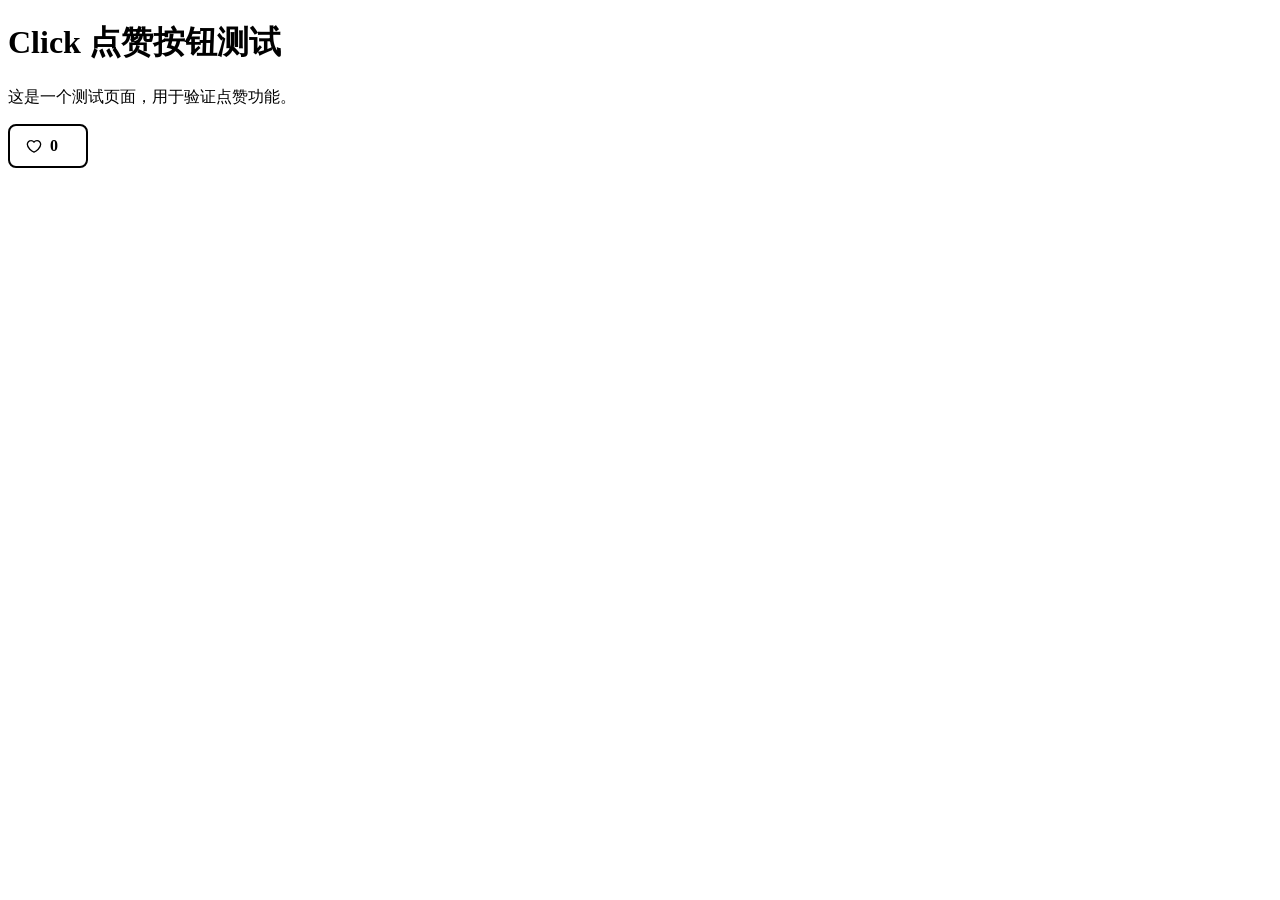
==== static/test.html @ 978d1f3b "Add test page for click functionality" ====
<!DOCTYPE html>
<html lang="zh">
<head>
    <meta charset="UTF-8">
    <meta name="viewport" content="width=device-width, initial-scale=1.0">
    <title>Click 测试页面</title>
    <link rel="stylesheet" href="click.css">
</head>
<body>
    <h1>Click 点赞按钮测试</h1>
    <p>这是一个测试页面，用于验证点赞功能。</p>
    <button class="click-button" data-slug="/test-page" aria-hidden="true">👍 点赞</button>
    <script src="click.js"></script>
</body>
</html>
---- static/click.css ----
/* Click Button Styles */
.click-button {
    display: inline-flex;
    align-items: center;
    gap: 8px;
    margin: 0;
    padding: 8px 16px;
    font-size: 16px;
    line-height: 1.5;
    cursor: pointer;
    border: 2px solid currentColor;
    border-radius: 8px;
    background: transparent;
    color: inherit;
    transition: all 0.2s ease;
    font-family: inherit;
}

.click-button:hover:not([aria-disabled="true"]) {
    background: currentColor;
    color: white;
    transform: translateY(-2px);
    box-shadow: 0 4px 8px rgba(0, 0, 0, 0.1);
}

.click-button:active:not([aria-disabled="true"]) {
    transform: translateY(0);
}

.click-button:focus {
    outline: 2px solid currentColor;
    outline-offset: 2px;
}

.click-button[aria-disabled="true"] {
    cursor: default;
    opacity: 0.7;
}

.click-button .icon {
    display: inline-flex;
    align-items: center;
    transition: transform 0.2s ease;
}

.click-button .counter {
    font-weight: 600;
    min-width: 20px;
    text-align: left;
}



/* Dark mode support */
@media (prefers-color-scheme: dark) {
    .click-button {
        border-color: #888;
        color: #ff8e2d;
    }
    
    .click-button:hover:not([aria-disabled="true"]) {
        background: #444;
        color: white;
        border-color: #666;
    }
}

/* Accessibility: Reduce motion for users who prefer it */
@media (prefers-reduced-motion: reduce) {
    .click-button,
    .click-button .icon {
        transition: none;
        animation: none;
    }
    
    .click-button:hover:not([aria-disabled="true"]) {
        transform: none;
    }
}

/* Loading state */
.click-button.click-loading {
    position: relative;
    pointer-events: none;
}

.click-button.click-loading::after {
    content: '';
    position: absolute;
    width: 16px;
    height: 16px;
    margin: auto;
    border: 2px solid transparent;
    border-top-color: currentColor;
    border-radius: 50%;
    animation: spin 1s linear infinite;
}

@keyframes spin {
    0% { transform: rotate(0deg); }
    100% { transform: rotate(360deg); }
}

/* Feedback messages */
.click-feedback {
    margin-top: 8px;
    padding: 8px 12px;
    border-radius: 6px;
    font-size: 14px;
    font-weight: 500;
    opacity: 0;
    animation: fadeIn 0.3s ease forwards;
    max-width: 280px;
}

.click-feedback-success {
    background: red;
    color: #ff8e2d;
    border: 1px solid #c3e6cb;
}

.click-feedback-error {
    background: #f8d7da;
    color: #721c24;
    border: 1px solid #f5c6cb;
}

.click-feedback-info {
    background: #d1ecf1;
    color: #0c5460;
    border: 1px solid #bee5eb;
}

@keyframes fadeIn {
    from { opacity: 0; transform: translateY(-10px); }
    to { opacity: 1; transform: translateY(0); }
}

/* Dark mode feedback */
@media (prefers-color-scheme: dark) {
    .click-feedback-success {
        background: rgba(40, 167, 69, 0.1);
        color: #ff8e2d;
        border-color: rgba(40, 167, 69, 0.3);
    }
    
    .click-feedback-error {
        background: rgba(220, 53, 69, 0.1);
        color: #ff8e2d;
        border-color: rgba(220, 53, 69, 0.3);
    }
    
    .click-feedback-info {
        background: rgba(23, 162, 184, 0.1);
        color: #ff8e2d;
        border-color: rgba(23, 162, 184, 0.3);
    }
}


.click-button:not([aria-disabled="true"]) {
    position: relative;
    overflow: hidden;
}

.click-button:not([aria-disabled="true"])::before {
    content: '';
    position: absolute;
    top: 50%;
    left: 50%;
    width: 0;
    height: 0;
    border-radius: 50%;
    background: rgba(255, 255, 255, 0.3);
    transform: translate(-50%, -50%);
    transition: width 0.3s ease, height 0.3s ease;
}

.click-button:active:not([aria-disabled="true"])::before {
    width: 300px;
    height: 300px;
}

.click-button.clicked {
    animation: click-success 0.6s cubic-bezier(0.68, -0.55, 0.265, 1.55);
}

.click-button.clicked .icon {
    animation: icon-bounce 0.6s ease;
}

@keyframes click-success {
    0% {
        transform: scale(1);
    }
    25% {
        transform: scale(0.95);
    }
    50% {
        transform: scale(1.05);
    }
    100% {
        transform: scale(1);
    }
}

@keyframes icon-bounce {
    0%, 20%, 50%, 80%, 100% {
        transform: translateY(0);
    }
    40% {
        transform: translateY(-4px);
    }
    60% {
        transform: translateY(-2px);
    }
}

/* Particle effect on click (optional enhancement) */
.click-particles {
    position: absolute;
    pointer-events: none;
    top: 0;
    left: 0;
    width: 100%;
    height: 100%;
    overflow: hidden;
}

.click-particle {
    position: absolute;
    width: 4px;
    height: 4px;
    background: currentColor;
    border-radius: 50%;
    opacity: 0.8;
    animation: particle-float 0.8s ease-out forwards;
}

@keyframes particle-float {
    0% {
        opacity: 0.8;
        transform: translateY(0) scale(1);
    }
    100% {
        opacity: 0;
        transform: translateY(-20px) scale(0.5);
    }
}


        min-height: 44px; /* iOS recommended minimum touch target */
        min-width: 44px;
        padding: 12px 20px;
        font-size: 16px; /* Prevents zoom on iOS */
        -webkit-tap-highlight-color: rgba(0, 0, 0, 0.1);
        -webkit-touch-callout: none;
        -webkit-user-select: none;
        -moz-user-select: none;
        -ms-user-select: none;
        user-select: none;
    }
    
    .click-button:active:not([aria-disabled="true"]) {
        transform: scale(0.98);
        transition: transform 0.1s ease;
    }
    
    /* Improve touch feedback on mobile */
    .click-button:not([aria-disabled="true"]) {
        transition: all 0.15s ease;
    }
    
    .click-button:not([aria-disabled="true"]):active {
        background: rgba(255, 255, 255, 0.2);
        transform: scale(0.96);
    }
    
    /* Prevent text selection on buttons */
    .click-button {
        -webkit-touch-callout: none;
        -webkit-user-select: none;
        -khtml-user-select: none;
        -moz-user-select: none;
        -ms-user-select: none;
        user-select: none;
    }
}

/* Touch device specific styles */
@media (hover: none) and (pointer: coarse) {
    .click-button {
        /* Larger touch targets for touch devices */
        padding: 16px 24px;
        margin: 4px;
    }
    
    .click-button:hover:not([aria-disabled="true"]) {
        /* Remove hover effects on touch devices */
        background: transparent;
        transform: none;
        box-shadow: none;
    }
    
    .click-button:focus {
        /* Enhanced focus for keyboard navigation on touch devices */
        outline: 3px solid currentColor;
        outline-offset: 2px;
    }
}

/* High DPI display optimizations */
@media (-webkit-min-device-pixel-ratio: 2), (min-resolution: 192dpi) {
    .click-button {
        border-width: 1px; /* Thinner borders on high DPI */
    }
    
    .click-feedback {
        border-width: 0.5px;
    }
}

/* iOS specific optimizations */
@supports (-webkit-touch-callout: none) {
    .click-button {
        /* iOS momentum scrolling can interfere with buttons */
        -webkit-overflow-scrolling: touch;
    }
    
    /* Prevent iOS bounce scrolling on button containers */
    .demo-item {
        -webkit-overflow-scrolling: touch;
    }
}

/* Touch active state for mobile */
.click-button.touch-active:not([aria-disabled="true"]) {
    background: rgba(255, 255, 255, 0.1);
    transform: scale(0.98);
    transition: all 0.1s ease;
}

@media (prefers-color-scheme: dark) {
    .click-button.touch-active:not([aria-disabled="true"]) {
        background: rgba(255, 255, 255, 0.05);
    }
}

/* Mobile optimizations */
@media (max-width: 768px) {
    .click-feedback {
        max-width: 240px;
        font-size: 13px;
        padding: 6px 10px;
    }

    .click-button {
        min-height: 44px; /* iOS recommended minimum touch target */
        min-width: 44px;
        padding: 12px 20px;
        font-size: 16px; /* Prevents zoom on iOS */
        -webkit-tap-highlight-color: rgba(0, 0, 0, 0.1);
        -webkit-touch-callout: none;
        -webkit-user-select: none;
        -moz-user-select: none;
        -ms-user-select: none;
        user-select: none;
    }

    .click-button:active:not([aria-disabled="true"]) {
        transform: scale(0.98);
        transition: transform 0.1s ease;
    }

    /* Improve touch feedback on mobile */
    .click-button:not([aria-disabled="true"]) {
        transition: all 0.15s ease;
    }

    .click-button:not([aria-disabled="true"]):active {
        background: rgba(255, 255, 255, 0.2);
        transform: scale(0.96);
    }

    /* Prevent text selection on buttons */
    .click-button {
        -webkit-touch-callout: none;
        -webkit-user-select: none;
        -khtml-user-select: none;
        -moz-user-select: none;
        -ms-user-select: none;
        user-select: none;
    }
}
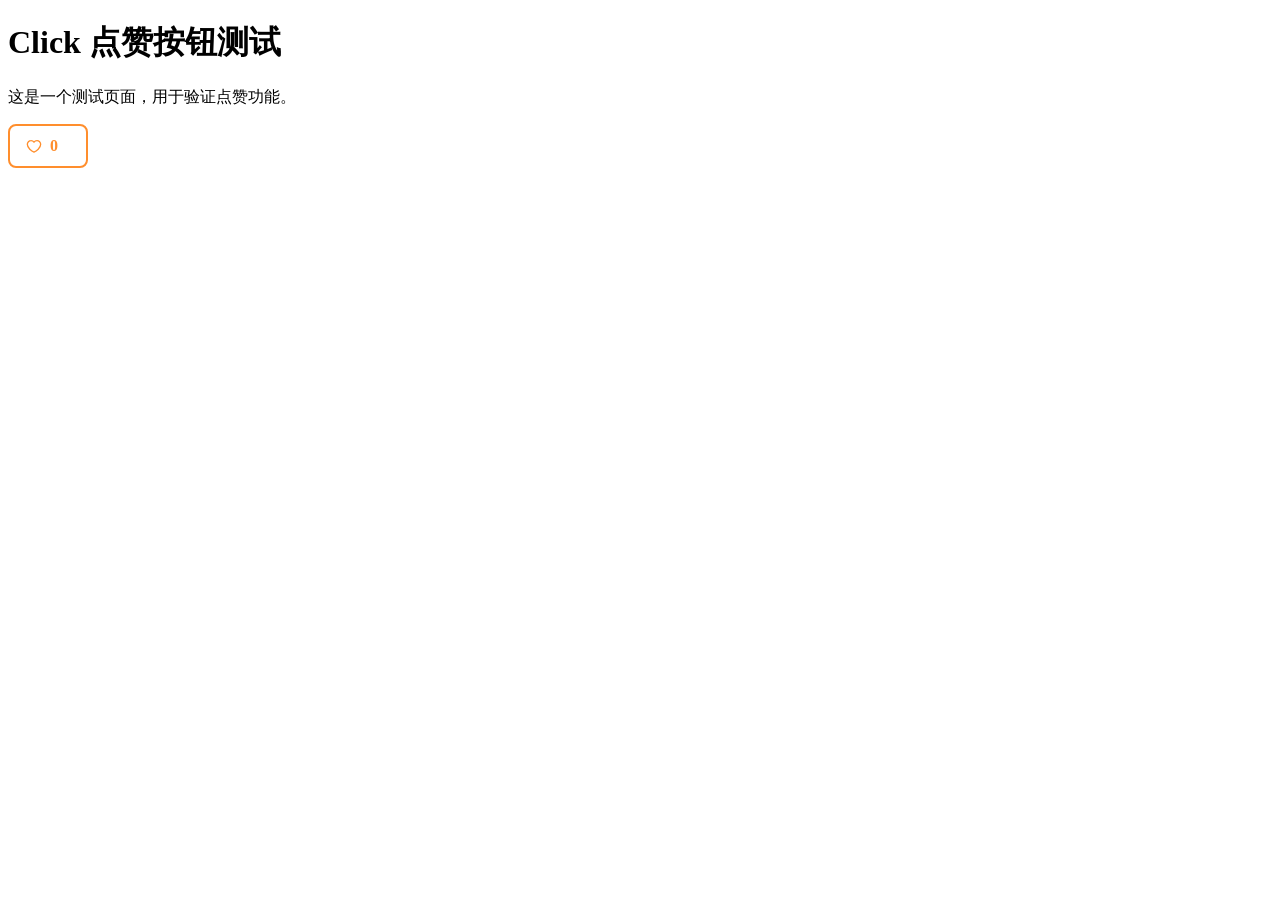
==== commit 181369d2: "Update test page button styles to match bboy.app theme color #ff8e2d" ====
--- a/static/test.html
+++ b/static/test.html
@@ -5,6 +5,16 @@
     <meta name="viewport" content="width=device-width, initial-scale=1.0">
     <title>Click 测试页面</title>
     <link rel="stylesheet" href="click.css">
+    <style>
+    .click-button {
+        border-color: #ff8e2d;
+        color: #ff8e2d;
+    }
+    .click-button:hover:not([aria-disabled="true"]) {
+        background: #ff8e2d;
+        color: white;
+    }
+    </style>
 </head>
 <body>
     <h1>Click 点赞按钮测试</h1>
@@ -12,4 +22,4 @@
     <button class="click-button" data-slug="/test-page" aria-hidden="true">👍 点赞</button>
     <script src="click.js"></script>
 </body>
-</html>+</html>
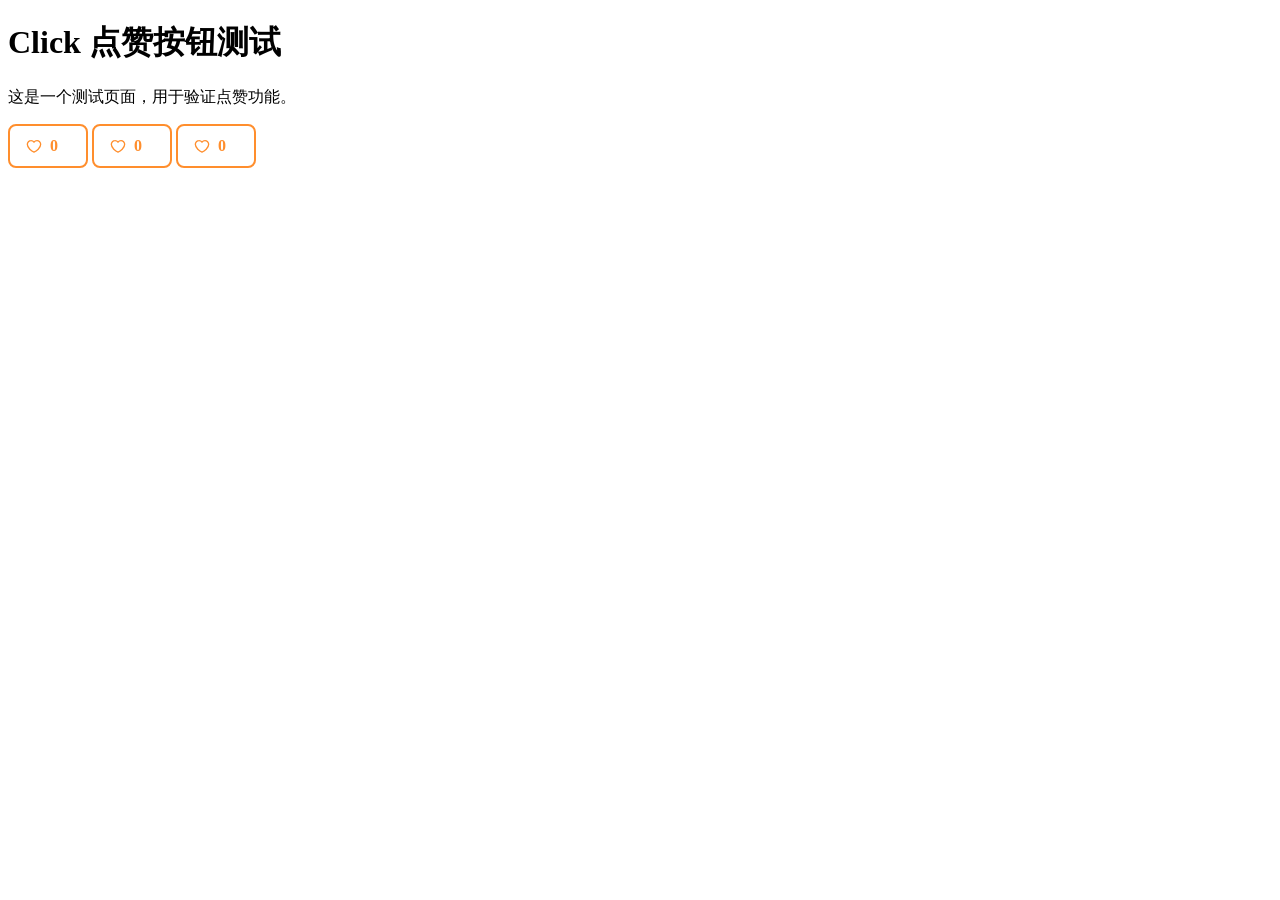
==== commit c9b5fb89: "Add like and dislike buttons to test page" ====
--- a/static/test.html
+++ b/static/test.html
@@ -20,6 +20,8 @@
     <h1>Click 点赞按钮测试</h1>
     <p>这是一个测试页面，用于验证点赞功能。</p>
     <button class="click-button" data-slug="/test-page" aria-hidden="true">👍 点赞</button>
+    <button class="click-button" data-slug="/like" aria-hidden="true">喜欢</button>
+    <button class="click-button" data-slug="/dislike" aria-hidden="true">不喜欢</button>
     <script src="click.js"></script>
 </body>
 </html>
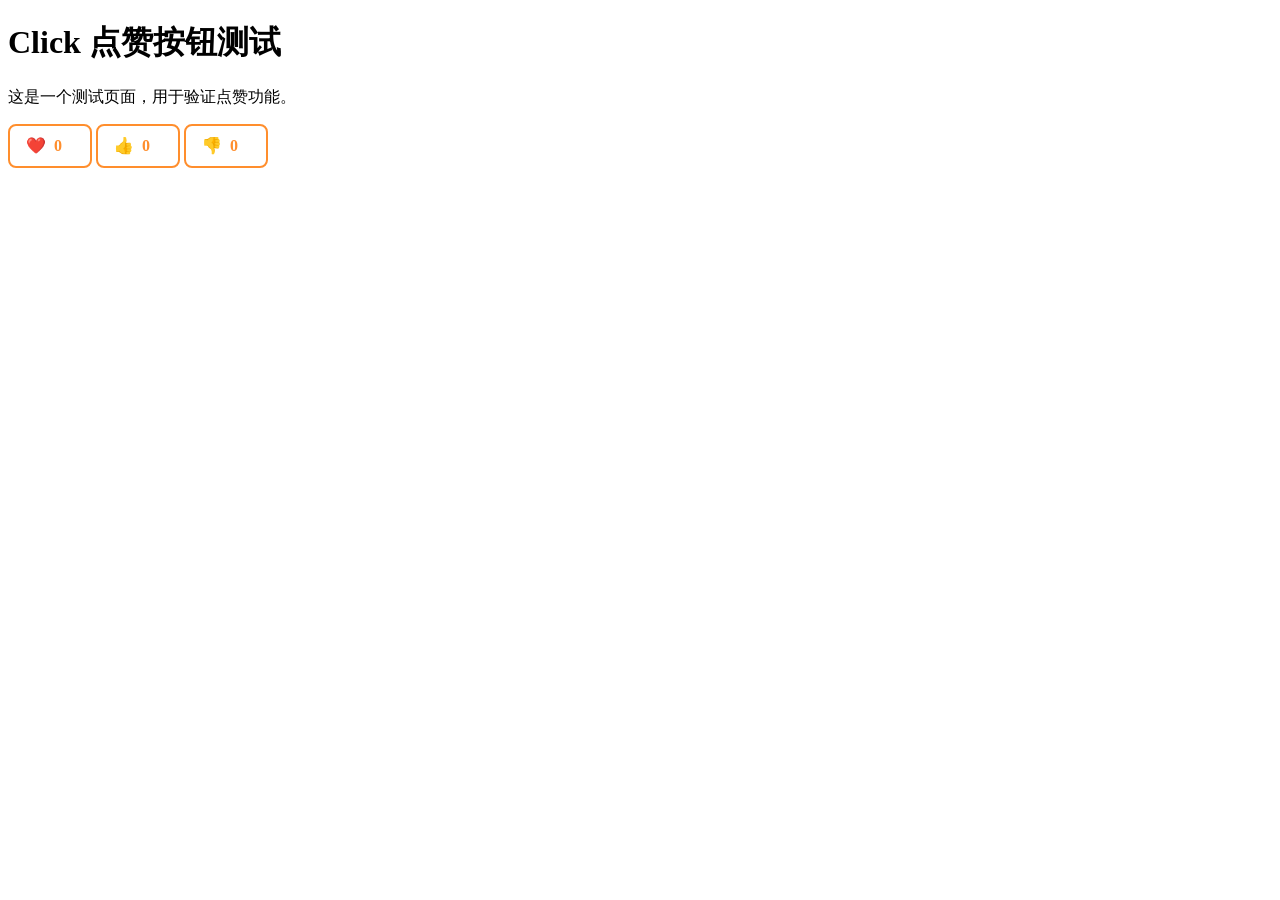
==== commit 4189b1a6: "Set data-icon for buttons to use emoji icons instead of default heart" ====
--- a/static/test.html
+++ b/static/test.html
@@ -19,9 +19,9 @@
 <body>
     <h1>Click 点赞按钮测试</h1>
     <p>这是一个测试页面，用于验证点赞功能。</p>
-    <button class="click-button" data-slug="/test-page" aria-hidden="true">👍 点赞</button>
-    <button class="click-button" data-slug="/like" aria-hidden="true">喜欢</button>
-    <button class="click-button" data-slug="/dislike" aria-hidden="true">不喜欢</button>
+    <button class="click-button" data-slug="/test-page" data-icon="❤️" aria-hidden="true">点赞</button>
+    <button class="click-button" data-slug="/like" data-icon="👍" aria-hidden="true">喜欢</button>
+    <button class="click-button" data-slug="/dislike" data-icon="👎" aria-hidden="true">不喜欢</button>
     <script src="click.js"></script>
 </body>
 </html>
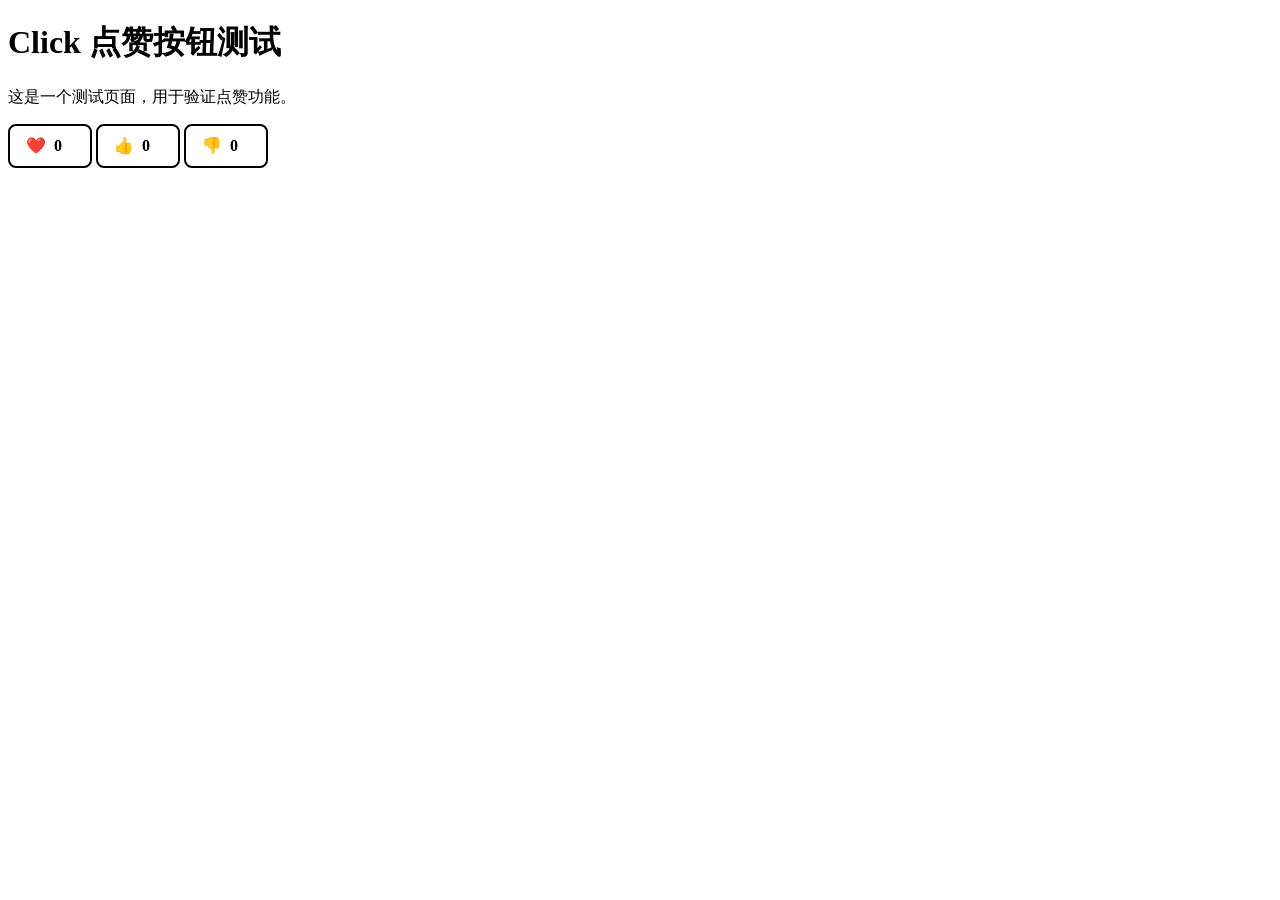
==== commit 4dbbe6fc: "Move custom theme colors from test.html inline style to click.css for global application" ====
--- a/static/test.html
+++ b/static/test.html
@@ -5,16 +5,6 @@
     <meta name="viewport" content="width=device-width, initial-scale=1.0">
     <title>Click 测试页面</title>
     <link rel="stylesheet" href="click.css">
-    <style>
-    .click-button {
-        border-color: #ff8e2d;
-        color: #ff8e2d;
-    }
-    .click-button:hover:not([aria-disabled="true"]) {
-        background: #ff8e2d;
-        color: white;
-    }
-    </style>
 </head>
 <body>
     <h1>Click 点赞按钮测试</h1>
@@ -24,4 +14,4 @@
     <button class="click-button" data-slug="/dislike" data-icon="👎" aria-hidden="true">不喜欢</button>
     <script src="click.js"></script>
 </body>
-</html>
+</html>
--- a/static/click.css
+++ b/static/click.css
@@ -392,3 +392,13 @@
         user-select: none;
     }
 }
+-e 
+/* Custom theme colors */
+.click-button {
+    border-color: #ff8e2d;
+    color: #ff8e2d;
+}
+.click-button:hover:not([aria-disabled="true"]) {
+    background: #ff8e2d;
+    color: white;
+}
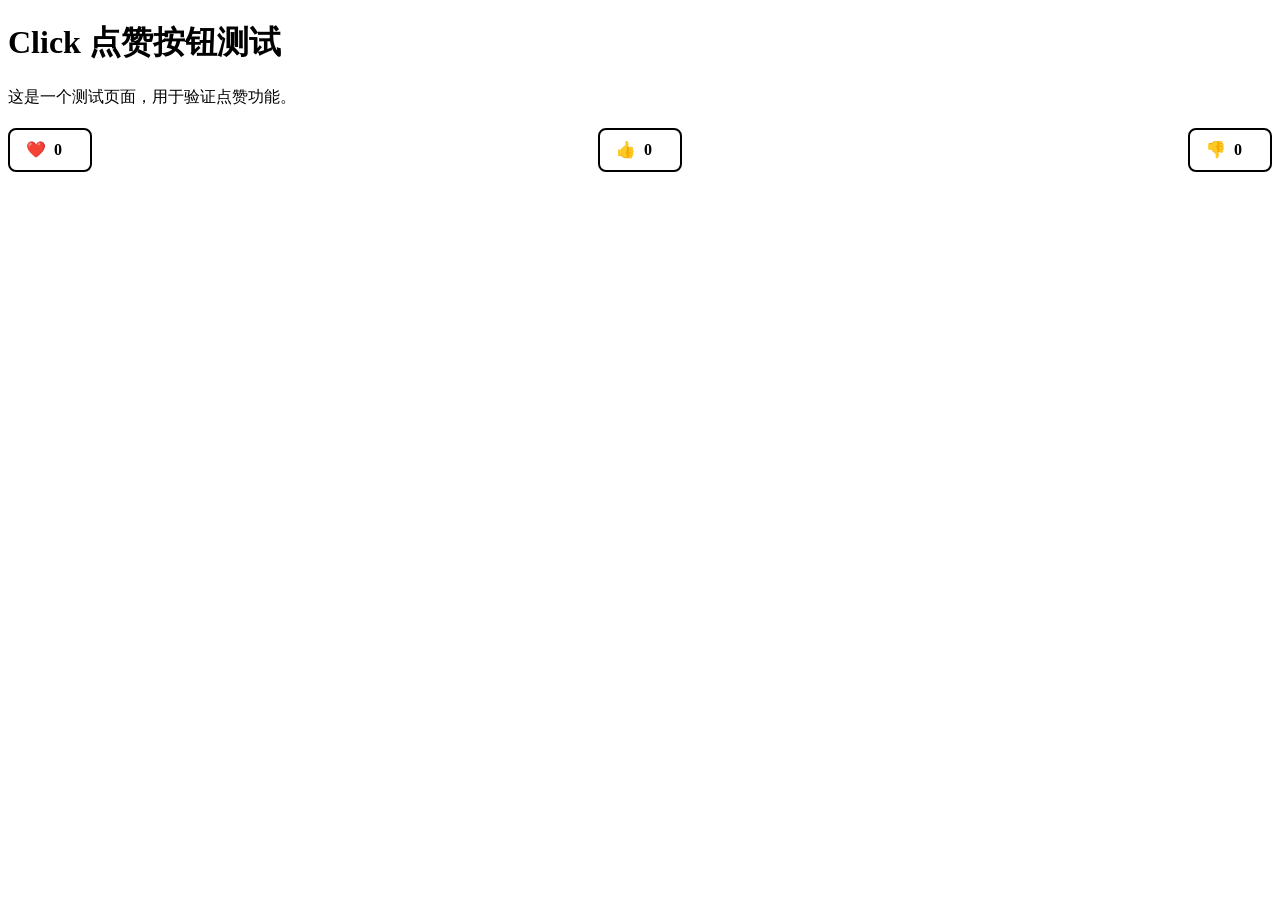
==== commit 42ff738d: "Arrange buttons horizontally with space between them" ====
--- a/static/test.html
+++ b/static/test.html
@@ -5,13 +5,22 @@
     <meta name="viewport" content="width=device-width, initial-scale=1.0">
     <title>Click 测试页面</title>
     <link rel="stylesheet" href="click.css">
+    <style>
+    .buttons {
+        display: flex;
+        justify-content: space-between;
+        margin: 20px 0;
+    }
+    </style>
 </head>
 <body>
     <h1>Click 点赞按钮测试</h1>
     <p>这是一个测试页面，用于验证点赞功能。</p>
-    <button class="click-button" data-slug="/test-page" data-icon="❤️" aria-hidden="true">点赞</button>
-    <button class="click-button" data-slug="/like" data-icon="👍" aria-hidden="true">喜欢</button>
-    <button class="click-button" data-slug="/dislike" data-icon="👎" aria-hidden="true">不喜欢</button>
+    <div class="buttons">
+        <button class="click-button" data-slug="/test-page" data-icon="❤️" aria-hidden="true">点赞</button>
+        <button class="click-button" data-slug="/like" data-icon="👍" aria-hidden="true">喜欢</button>
+        <button class="click-button" data-slug="/dislike" data-icon="👎" aria-hidden="true">不喜欢</button>
+    </div>
     <script src="click.js"></script>
 </body>
 </html>
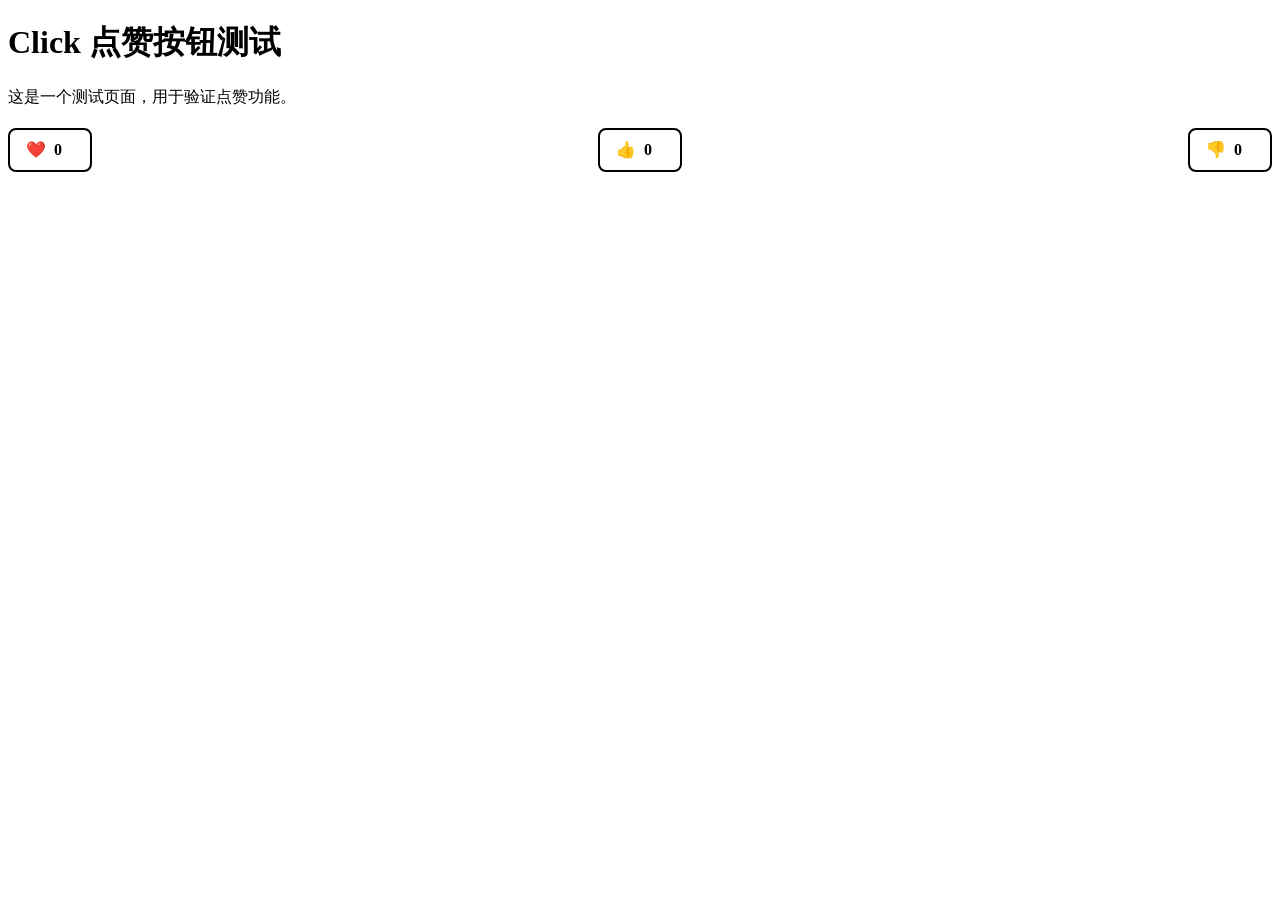
==== commit be99d0b7: "Remove aria-hidden from buttons to fix accessibility warning about focused hidden elements" ====
--- a/static/test.html
+++ b/static/test.html
@@ -17,9 +17,9 @@
     <h1>Click 点赞按钮测试</h1>
     <p>这是一个测试页面，用于验证点赞功能。</p>
     <div class="buttons">
-        <button class="click-button" data-slug="/test-page" data-icon="❤️" aria-hidden="true">点赞</button>
-        <button class="click-button" data-slug="/like" data-icon="👍" aria-hidden="true">喜欢</button>
-        <button class="click-button" data-slug="/dislike" data-icon="👎" aria-hidden="true">不喜欢</button>
+        <button class="click-button" data-slug="/test-page" data-icon="❤️">点赞</button>
+        <button class="click-button" data-slug="/like" data-icon="👍">喜欢</button>
+        <button class="click-button" data-slug="/dislike" data-icon="👎">不喜欢</button>
     </div>
     <script src="click.js"></script>
 </body>
